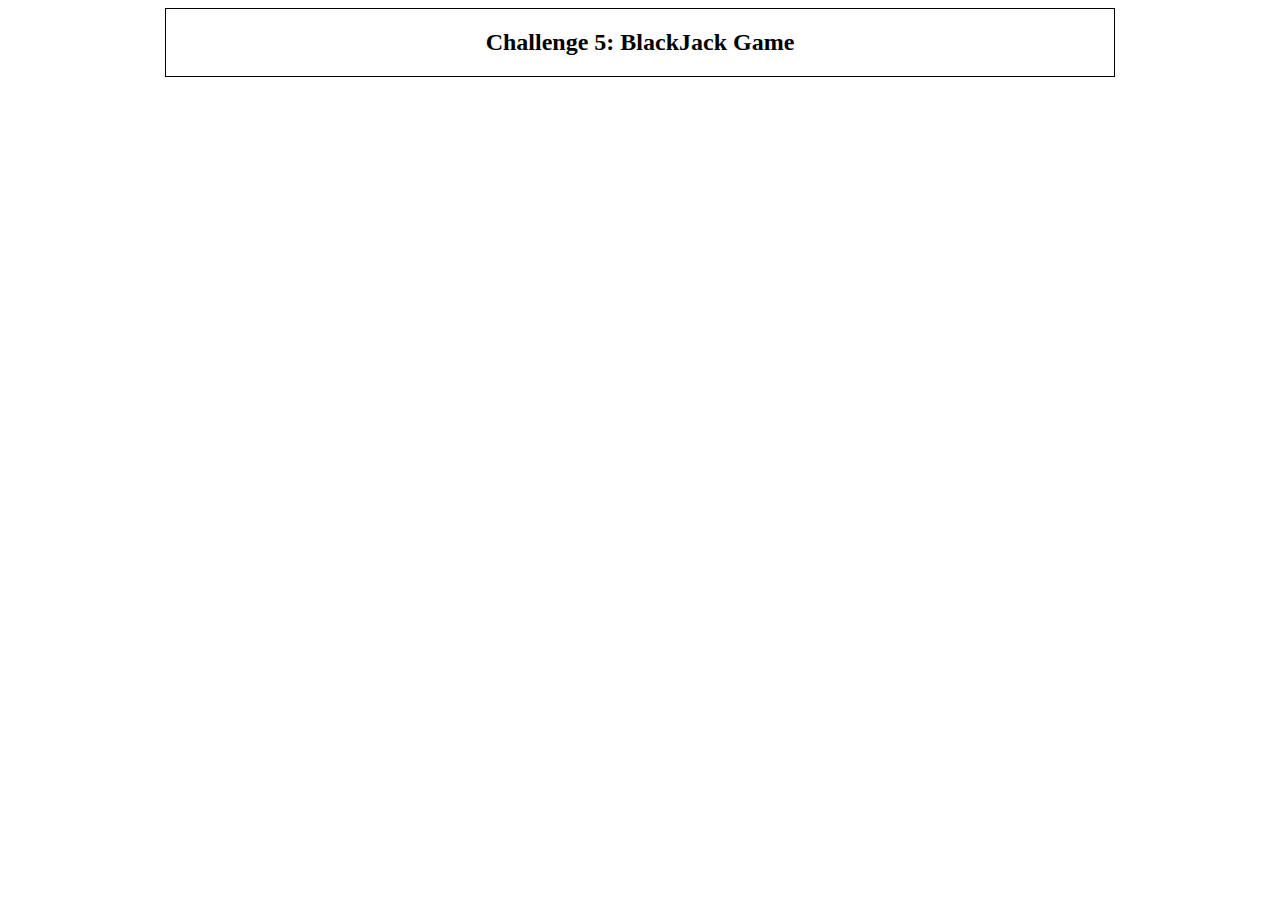
==== homeBlackJack.html @ 2c41ce7d "Commit 9: Add BlackJack page" ====
<!DOCTYPE html>
<html lang="en" dir="ltr">
  <head>
    <meta charset="utf-8">
    <link rel="stylesheet" href="./css/styleChallenge.css">
    <title>BlackJack Game</title>
  </head>
  <body>
    <div class="container-5">
      <h2>Challenge 5: BlackJack Game</h2>
    </div>
  </body>
</html>
---- css/styleChallenge.css ----
/* ********************************************************************************************************** */
/* Challenge 1 + 2 + 3 +4*/
.container-1, .container-2, .container-3, .container-4,.container-5{
    border: 1px solid black;
    margin: 0 auto;
    width: 75%;
    text-align: center;
}
/* ********************************************************************************************************** */
/* Challenge 1 + 2 + 3 */
.flex-box-container-1, .flex-box-container-2, .flex-box-rps, .flex-box-pick-color {
    border: 1px solid black;
    display: flex;
    padding: 10px;
    flex-direction: row;
    flex-wrap: wrap;
    justify-content: space-around;
}
/* ********************************************************************************************************** */
/* Challenge 1 */
.flex-box-container-1 div{
    display: flex;
    padding: 10px;
    border: 1px solid black;
    align-items: center;
}
.list-menu{
  list-style: none;
}
/* ********************************************************************************************************** */
/* Challenge 2 */
.flex-box-container-2 img{
    border: 1px solid green;
    margin: 10px;
    box-shadow: 0px 10px 50px rgba(0, 0, 0, 0.7);
}
/* ********************************************************************************************************** */
/* Challenge 3 */
.flex-box-rps img:hover{
    box-shadow: 0px 10px 50px rgba(37, 50, 233, 1);
}
/* ********************************************************************************************************** */
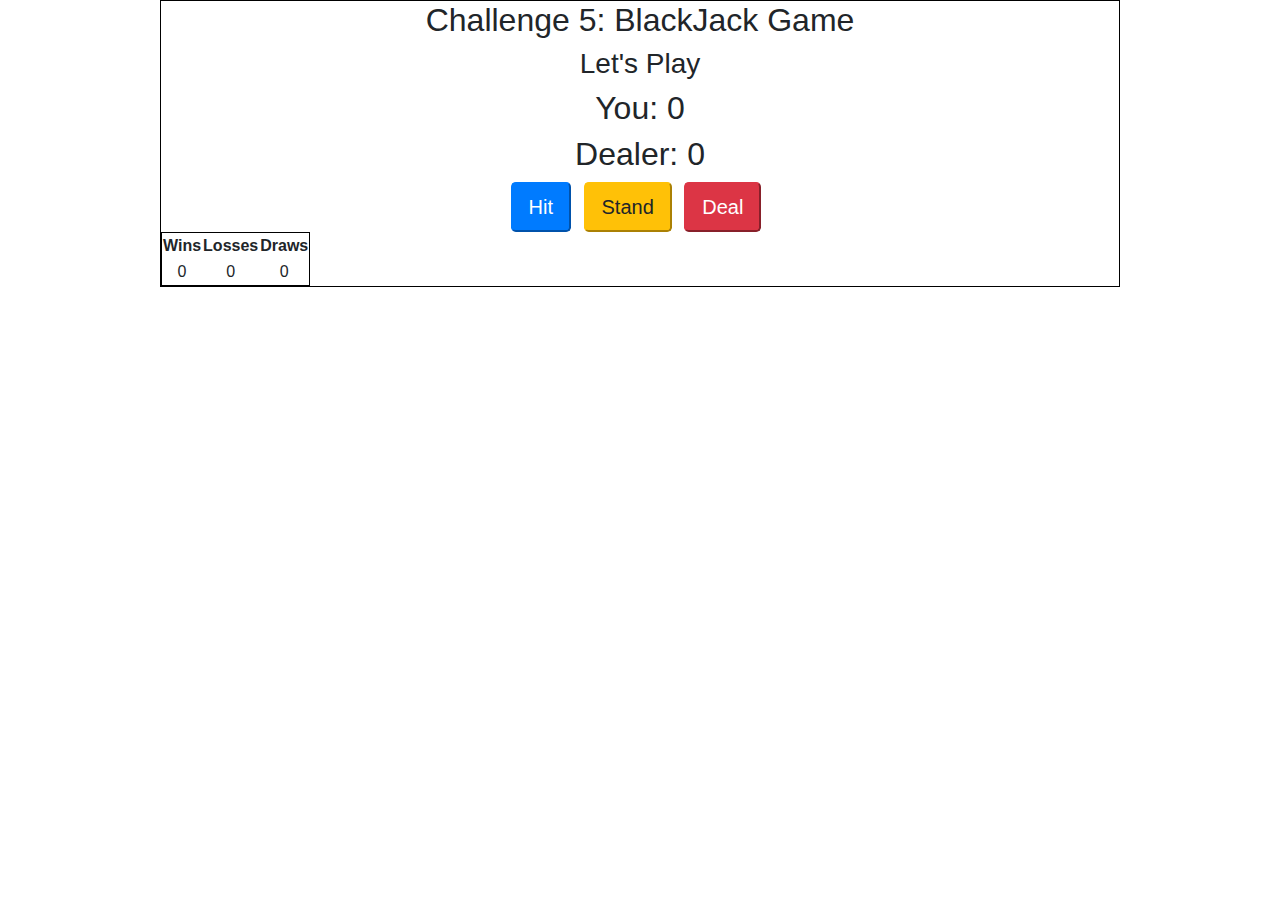
==== commit aeb33d18: "Commit 10: Add the div for BlackJack Game in HTML" ====
--- a/homeBlackJack.html
+++ b/homeBlackJack.html
@@ -2,12 +2,49 @@
 <html lang="en" dir="ltr">
   <head>
     <meta charset="utf-8">
+    <link rel="stylesheet" href="https://stackpath.bootstrapcdn.com/bootstrap/4.4.1/css/bootstrap.min.css" integrity="sha384-Vkoo8x4CGsO3+Hhxv8T/Q5PaXtkKtu6ug5TOeNV6gBiFeWPGFN9MuhOf23Q9Ifjh" crossorigin="anonymous">
     <link rel="stylesheet" href="./css/styleChallenge.css">
     <title>BlackJack Game</title>
   </head>
   <body>
     <div class="container-5">
       <h2>Challenge 5: BlackJack Game</h2>
+      <h3><span id="blackjack-result">Let's Play</span></h3>
+      
+      <div class="flex-blackjack-row-1">
+        <div id="your-box">
+          <h2>You: <span id="your-blackjack-result">0</span></h2>
+        </div>
+      
+        <div id="dealer-box">
+          <h2>Dealer: <span id="dealer-blackjack-result">0</span></h2>
+        </div>
+      </div>
+
+      <div class="flex-blackjack-row-2">
+        <div>
+          <button class="btn-lg btn-primary mr-2" id="blackjack-hit-button">Hit</button>
+          <button class="btn-lg btn-warning mr-2" id="blackjack-stand-button">Stand</button>
+          <button class="btn-lg btn-danger mr-2" id="blackjack-deal-button">Deal</button>
+        </div>
+      </div>
+
+      <div class="flex-blackjack-row-3">
+        <table> 
+          <tr>
+            <th>Wins</th>
+            <th>Losses</th>
+            <th>Draws</th>
+          </tr>
+      
+          <tr>
+            <td><span id="wins">0</span></td>
+            <td><span id="losses">0</span></td>
+            <td><span id="draws">0</span></td>
+          </tr>
+        </table>
+      </div>
+
     </div>
   </body>
 </html>
--- a/css/styleChallenge.css
+++ b/css/styleChallenge.css
@@ -40,3 +40,6 @@
     box-shadow: 0px 10px 50px rgba(37, 50, 233, 1);
 }
 /* ********************************************************************************************************** */
+table{
+    border: 1px solid black;
+}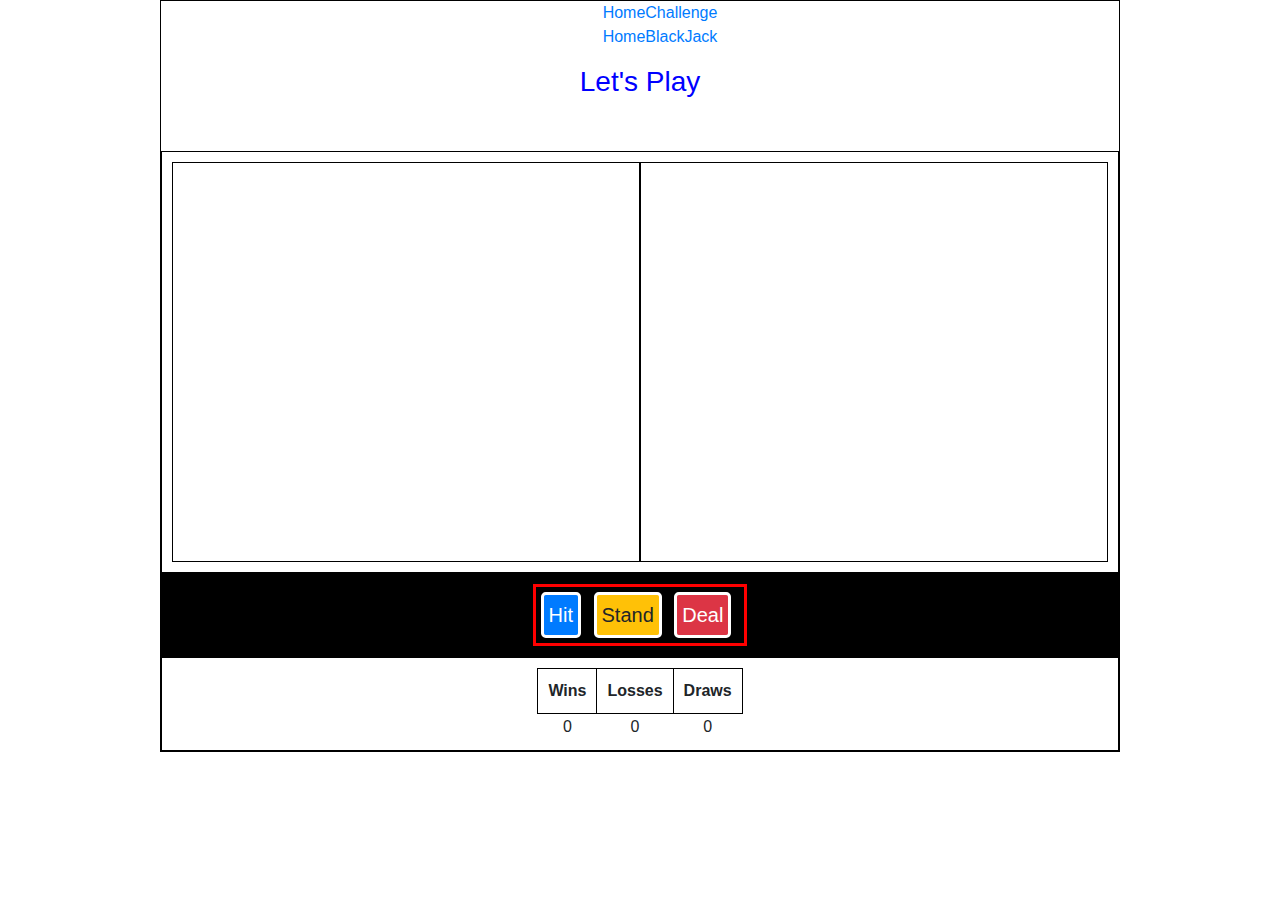
==== commit 5e965564: "Commit 11: Add the photo + Buttons + Tabel to look good" ====
--- a/homeBlackJack.html
+++ b/homeBlackJack.html
@@ -2,14 +2,22 @@
 <html lang="en" dir="ltr">
   <head>
     <meta charset="utf-8">
+    <meta name="viewport" content="width=device-width, initial-scale=1.0">
     <link rel="stylesheet" href="https://stackpath.bootstrapcdn.com/bootstrap/4.4.1/css/bootstrap.min.css" integrity="sha384-Vkoo8x4CGsO3+Hhxv8T/Q5PaXtkKtu6ug5TOeNV6gBiFeWPGFN9MuhOf23Q9Ifjh" crossorigin="anonymous">
     <link rel="stylesheet" href="./css/styleChallenge.css">
     <title>BlackJack Game</title>
   </head>
   <body>
     <div class="container-5">
-      <h2>Challenge 5: BlackJack Game</h2>
-      <h3><span id="blackjack-result">Let's Play</span></h3>
+      <div class="flex-blackjack-row-0">
+        <nav>
+          <ul class="list-menu">
+            <li><a href="homeChallenge.html">HomeChallenge</a></li>
+            <li><a href="homeBlackJack.html">HomeBlackJack</a></li>
+          </ul>
+        </nav>
+        <h3><span id="blackjack-result">Let's Play</span></h3>
+      </div>
       
       <div class="flex-blackjack-row-1">
         <div id="your-box">
--- a/css/styleChallenge.css
+++ b/css/styleChallenge.css
@@ -8,14 +8,55 @@
 }
 /* ********************************************************************************************************** */
 /* Challenge 1 + 2 + 3 */
-.flex-box-container-1, .flex-box-container-2, .flex-box-rps, .flex-box-pick-color {
+.flex-box-container-1, .flex-box-container-2, .flex-box-rps, .flex-box-pick-color,.flex-blackjack-row-1,
+.flex-blackjack-row-2,.flex-blackjack-row-3 {
     border: 1px solid black;
     display: flex;
     padding: 10px;
+    flex-wrap: wrap;
     flex-direction: row;
-    flex-wrap: wrap;
     justify-content: space-around;
 }
+.flex-blackjack-row-0{
+    background-image:  url("https://prodimages.everythingneon.com/giant/n105-12623-blackjack-white-neon-sign.jpg");
+    background-size: 100% 100%;
+    background-repeat: no-repeat; 
+    color: blue;
+    height: 150px;
+}
+.flex-blackjack-row-1{
+    background-image:  
+    url("https://pl.sterlingcdn.com/wp-content/uploads/sites/3/2018/07/blackjack-classic-background.jpg") ;
+    color: white;
+    background-size: 100% 120%;
+    background-repeat: no-repeat;
+}
+
+.flex-blackjack-row-1 div{
+    border:1px solid black;
+    padding: 10px;
+    flex:1;
+    height: 400px;
+    text-align: center;
+    width: 300px;
+}
+.flex-blackjack-row-1 img{
+    width: 25%;
+    padding: 10px;
+}
+.flex-blackjack-row-2{
+    background-color: black;
+}
+.flex-blackjack-row-2 button{
+    border: 3px solid white;
+    padding: 5px;
+}
+.flex-blackjack-row-2 div{
+    border: 3px solid red;
+    padding: 5px;
+}
+
+
 /* ********************************************************************************************************** */
 /* Challenge 1 */
 .flex-box-container-1 div{
@@ -40,6 +81,7 @@
     box-shadow: 0px 10px 50px rgba(37, 50, 233, 1);
 }
 /* ********************************************************************************************************** */
-table{
+table th{
     border: 1px solid black;
+    padding: 10px;
 }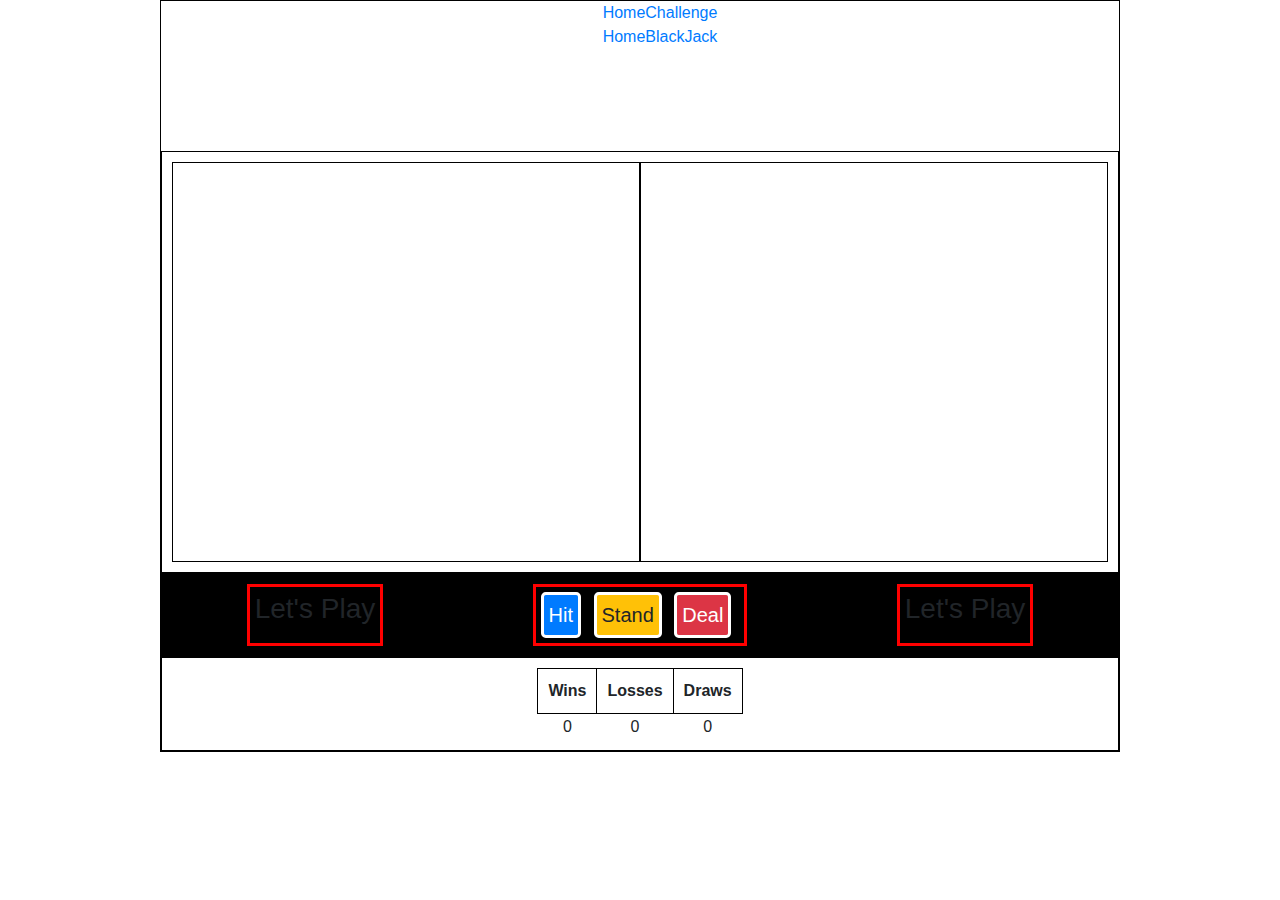
==== commit 80edd43e: "Commit 19: Shows in the display who win and who lose" ====
--- a/homeBlackJack.html
+++ b/homeBlackJack.html
@@ -16,7 +16,6 @@
             <li><a href="homeBlackJack.html">HomeBlackJack</a></li>
           </ul>
         </nav>
-        <h3><span id="blackjack-result">Let's Play</span></h3>
       </div>
       
       <div class="flex-blackjack-row-1">
@@ -31,9 +30,15 @@
 
       <div class="flex-blackjack-row-2">
         <div>
+          <h3><span id="you-blackjack-result-winner">Let's Play</span></h3>
+        </div>
+        <div>
           <button class="btn-lg btn-primary mr-2" id="blackjack-hit-button">Hit</button>
           <button class="btn-lg btn-warning mr-2" id="blackjack-stand-button">Stand</button>
           <button class="btn-lg btn-danger mr-2" id="blackjack-deal-button">Deal</button>
+        </div>
+        <div>
+          <h3><span id="dealer-blackjack-result-winner">Let's Play</span></h3>
         </div>
       </div>
 
@@ -54,5 +59,6 @@
       </div>
 
     </div>
+    <script src="./script/script.js"></script>
   </body>
 </html>
--- a/css/styleChallenge.css
+++ b/css/styleChallenge.css
@@ -84,4 +84,5 @@
 table th{
     border: 1px solid black;
     padding: 10px;
-}+}
+
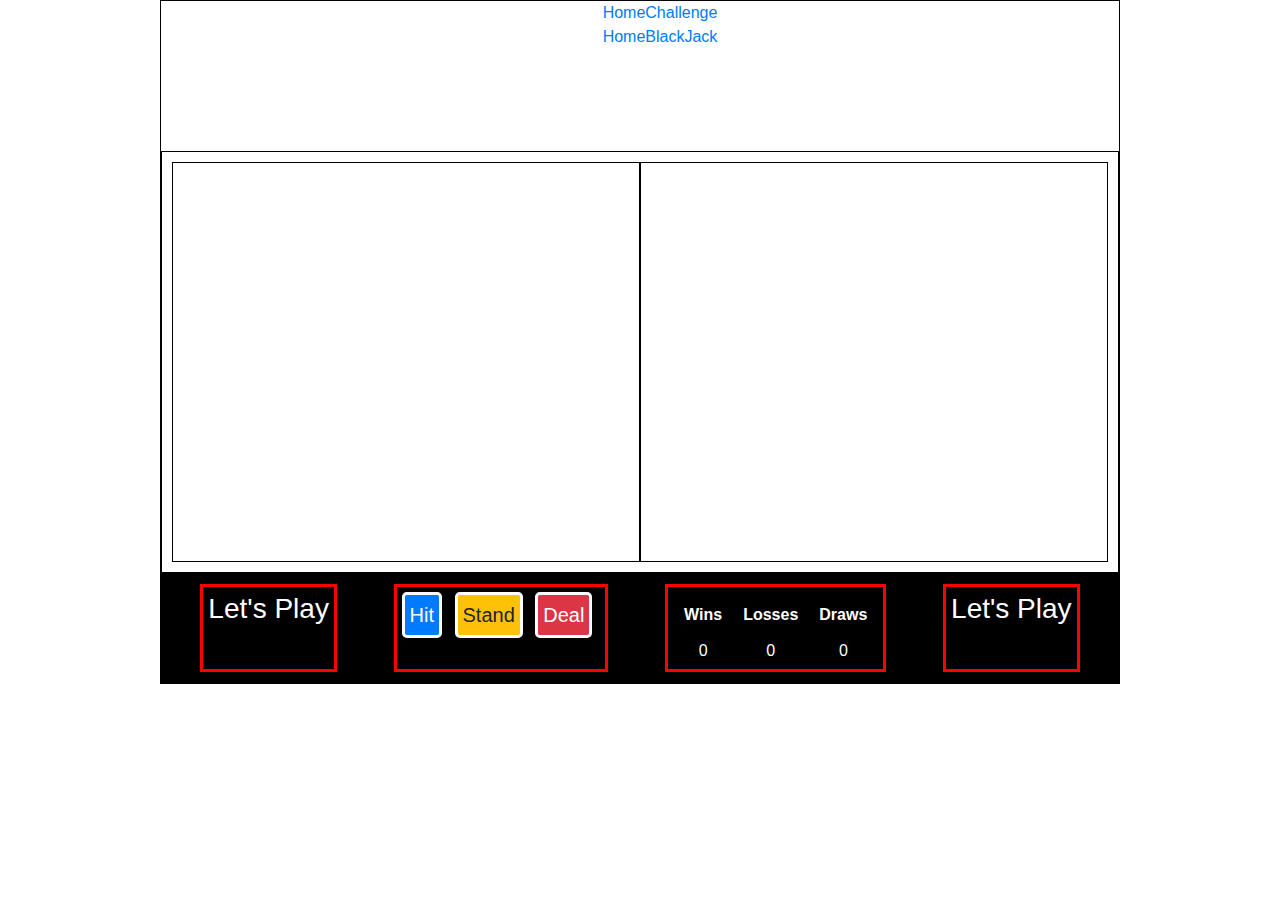
==== commit aeed48aa: "Commit 22: Put the table in the floor div" ====
--- a/homeBlackJack.html
+++ b/homeBlackJack.html
@@ -30,7 +30,7 @@
 
       <div class="flex-blackjack-row-2">
         <div>
-          <h3><span id="you-blackjack-result-winner">Let's Play</span></h3>
+          <h3 class="text"><span id="you-blackjack-result-winner">Let's Play</span></h3>
         </div>
         <div>
           <button class="btn-lg btn-primary mr-2" id="blackjack-hit-button">Hit</button>
@@ -38,24 +38,23 @@
           <button class="btn-lg btn-danger mr-2" id="blackjack-deal-button">Deal</button>
         </div>
         <div>
-          <h3><span id="dealer-blackjack-result-winner">Let's Play</span></h3>
+          <table> 
+            <tr>
+              <th class="text">Wins</th>
+              <th class="text">Losses</th>
+              <th class="text">Draws</th>
+            </tr>
+        
+            <tr>
+              <td class="text"><span id="wins">0</span></td>
+              <td class="text"><span id="losses">0</span></td>
+              <td class="text"><span id="draws">0</span></td>
+            </tr>
+          </table>
         </div>
-      </div>
-
-      <div class="flex-blackjack-row-3">
-        <table> 
-          <tr>
-            <th>Wins</th>
-            <th>Losses</th>
-            <th>Draws</th>
-          </tr>
-      
-          <tr>
-            <td><span id="wins">0</span></td>
-            <td><span id="losses">0</span></td>
-            <td><span id="draws">0</span></td>
-          </tr>
-        </table>
+        <div>
+          <h3 class="text"><span id="dealer-blackjack-result-winner">Let's Play</span></h3>
+        </div>
       </div>
 
     </div>
--- a/css/styleChallenge.css
+++ b/css/styleChallenge.css
@@ -9,7 +9,7 @@
 /* ********************************************************************************************************** */
 /* Challenge 1 + 2 + 3 */
 .flex-box-container-1, .flex-box-container-2, .flex-box-rps, .flex-box-pick-color,.flex-blackjack-row-1,
-.flex-blackjack-row-2,.flex-blackjack-row-3 {
+.flex-blackjack-row-2{
     border: 1px solid black;
     display: flex;
     padding: 10px;
@@ -85,4 +85,6 @@
     border: 1px solid black;
     padding: 10px;
 }
-
+.text{
+    color: white;
+}
